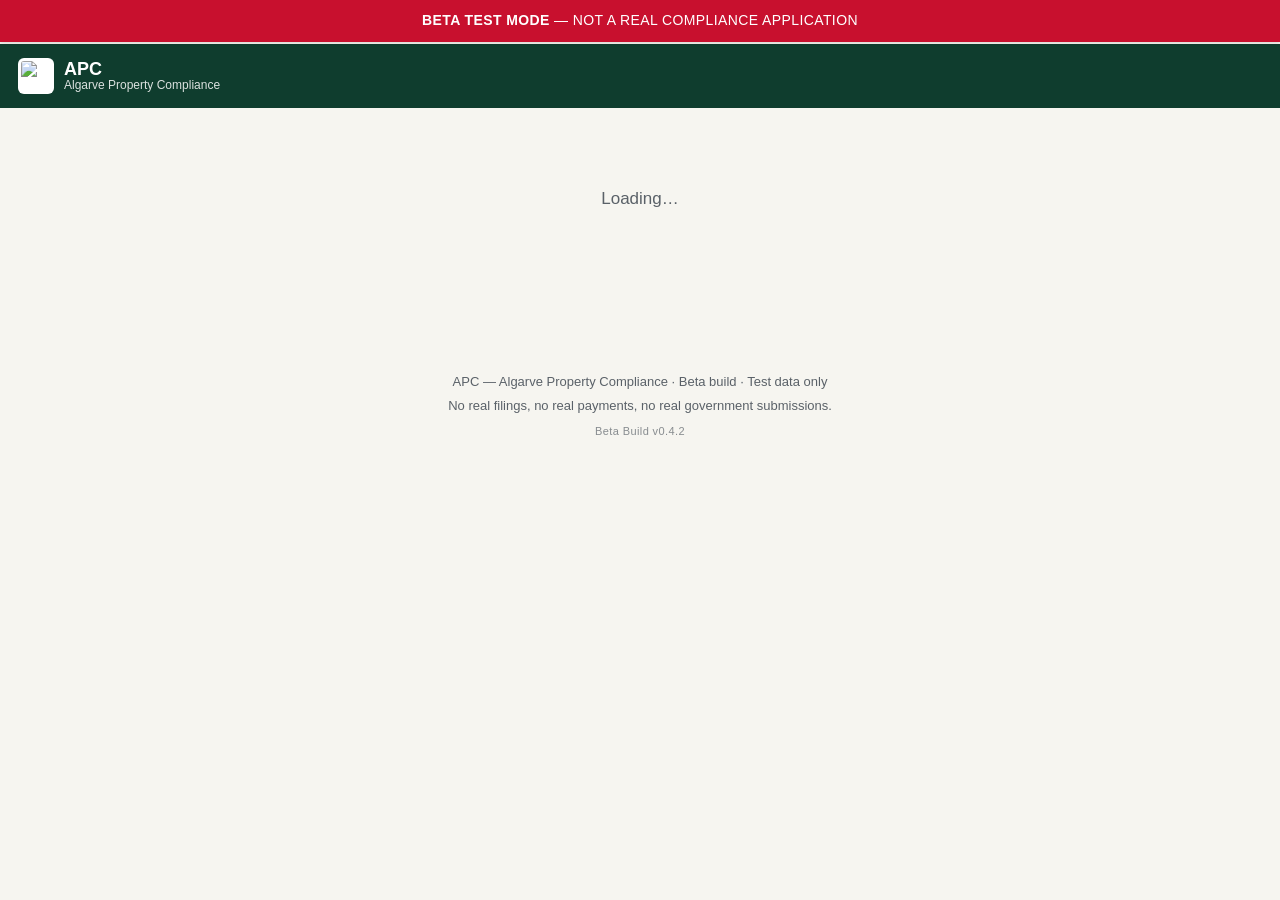
==== index.html @ 5d6c0329 "v0.4.2 — Step 5 document status workflow (3-state per doc + admin chase queue) - New per-doc 3-state" ====
<!doctype html>
<html lang="en">
<head>
<meta charset="utf-8" />
<meta name="viewport" content="width=device-width, initial-scale=1, viewport-fit=cover" />
<title>APC Beta — Algarve Property Compliance</title>
<meta name="description" content="APC Beta test mode — onboarding flow for the Algarve Property Compliance application service." />
<meta name="theme-color" content="#0f3d2e" />
<link rel="icon" type="image/png" sizes="32x32" href="https://daven1998.github.io/apc-preview/img/favicon-32.png" />
<link rel="icon" type="image/png" sizes="16x16" href="https://daven1998.github.io/apc-preview/img/favicon-16.png" />
<link rel="apple-touch-icon" href="https://daven1998.github.io/apc-preview/img/apple-touch-icon.png" />
<link rel="stylesheet" href="./style.css" />
</head>
<body>

<!-- BETA banner — fixed top, visible on every screen -->
<div class="beta-banner" role="banner" aria-label="Beta test mode">
  <strong>BETA TEST MODE</strong> — NOT A REAL COMPLIANCE APPLICATION
</div>

<header class="apc-header">
  <a href="./" class="apc-brand" aria-label="APC home">
    <img src="https://daven1998.github.io/apc-preview/img/apc-logo.png" alt="APC" class="apc-logo" />
    <span class="apc-brand-text">APC <span class="apc-brand-sub">Algarve Property Compliance</span></span>
  </a>
  <div class="apc-header-right" id="header-right"></div>
</header>

<main class="apc-main" id="apc-main">
  <!-- Step views injected by app.js -->
  <div class="loading" id="loading-screen">Loading…</div>
</main>

<footer class="apc-footer">
  <div>APC — Algarve Property Compliance · Beta build · Test data only</div>
  <div class="apc-footer-note">No real filings, no real payments, no real government submissions.</div>
  <div class="apc-build">Beta Build v0.4.2</div>
</footer>

<!-- Supabase JS v2 from CDN -->
<script src="https://cdn.jsdelivr.net/npm/@supabase/supabase-js@2/dist/umd/supabase.min.js"></script>
<script src="./config.js?v=0.4.2"></script>
<script src="./tracking.js?v=0.4.2"></script>
<script src="./fake-data.js?v=0.4.2"></script>
<script src="./app.js?v=0.4.2"></script>
</body>
</html>
---- style.css ----
/* APC Beta — mobile-first, older-user friendly */
:root {
  --apc-green: #0f3d2e;
  --apc-green-2: #16614a;
  --apc-red: #c8102e;
  --apc-bg: #f6f5f0;
  --apc-card: #ffffff;
  --apc-text: #1a1a1a;
  --apc-muted: #5a6168;
  --apc-border: #d9d6cc;
  --apc-ok: #2e7d32;
  --apc-warn: #c77700;
  --apc-bad: #c8102e;
  --radius: 14px;
  --shadow: 0 2px 10px rgba(0,0,0,0.06);
}

* { box-sizing: border-box; }
html, body { margin: 0; padding: 0; }
body {
  font-family: -apple-system, BlinkMacSystemFont, "Segoe UI", Roboto, "Helvetica Neue", Arial, sans-serif;
  font-size: 18px;
  line-height: 1.55;
  color: var(--apc-text);
  background: var(--apc-bg);
  padding-top: 44px; /* room for beta banner */
}

/* Beta banner */
.beta-banner {
  position: fixed;
  top: 0; left: 0; right: 0;
  background: var(--apc-red);
  color: #fff;
  text-align: center;
  padding: 10px 12px;
  font-size: 14px;
  letter-spacing: 0.4px;
  z-index: 9999;
  box-shadow: 0 1px 4px rgba(0,0,0,0.15);
}
.beta-banner strong { font-weight: 700; }

/* Header */
.apc-header {
  display: flex;
  align-items: center;
  justify-content: space-between;
  padding: 14px 18px;
  background: var(--apc-green);
  color: #fff;
}
.apc-brand {
  display: flex;
  align-items: center;
  gap: 10px;
  color: #fff;
  text-decoration: none;
}
.apc-logo { width: 36px; height: 36px; border-radius: 6px; background: #fff; padding: 3px; }
.apc-brand-text { font-weight: 700; font-size: 18px; line-height: 1.1; }
.apc-brand-sub { display: block; font-weight: 400; font-size: 12px; opacity: 0.85; }
.apc-header-right { font-size: 13px; opacity: 0.9; }
.apc-header-right .logout {
  background: rgba(255,255,255,0.12);
  border: 1px solid rgba(255,255,255,0.3);
  color: #fff;
  padding: 6px 12px;
  border-radius: 8px;
  cursor: pointer;
  font-size: 13px;
}

/* Main + cards */
.apc-main {
  max-width: 680px;
  margin: 0 auto;
  padding: 18px 16px 80px;
}
.card {
  background: var(--apc-card);
  border: 1px solid var(--apc-border);
  border-radius: var(--radius);
  padding: 22px 20px;
  box-shadow: var(--shadow);
  margin-bottom: 18px;
}
.card h1, .card h2 { color: var(--apc-green); margin-top: 0; }
.card h1 { font-size: 24px; }
.card h2 { font-size: 20px; }
.card p { margin: 10px 0; }
.muted { color: var(--apc-muted); font-size: 15px; }

/* Step progress */
.steps {
  display: flex;
  gap: 6px;
  margin-bottom: 14px;
  flex-wrap: wrap;
}
.step-pip {
  flex: 1 1 28px;
  height: 6px;
  background: var(--apc-border);
  border-radius: 3px;
}
.step-pip.active { background: var(--apc-green-2); }
.step-label {
  font-size: 13px;
  color: var(--apc-muted);
  margin-bottom: 8px;
}

/* Forms */
label { display: block; font-weight: 600; margin: 16px 0 6px; font-size: 16px; }
input[type=text], input[type=email], select, textarea {
  width: 100%;
  font-size: 18px;
  padding: 14px 14px;
  border: 1.5px solid var(--apc-border);
  border-radius: 10px;
  background: #fff;
  color: var(--apc-text);
  font-family: inherit;
}
input:focus, select:focus, textarea:focus {
  outline: none;
  border-color: var(--apc-green-2);
  box-shadow: 0 0 0 3px rgba(22,97,74,0.15);
}
textarea { min-height: 120px; resize: vertical; }

/* Buttons */
.btn {
  display: inline-block;
  width: 100%;
  padding: 16px 18px;
  font-size: 18px;
  font-weight: 600;
  border-radius: 12px;
  border: none;
  cursor: pointer;
  text-align: center;
  text-decoration: none;
  margin-top: 14px;
  transition: transform 0.05s ease, background 0.15s ease;
}
.btn:active { transform: translateY(1px); }
.btn-primary { background: var(--apc-green); color: #fff; }
.btn-primary:hover { background: var(--apc-green-2); }
.btn-secondary { background: #eee9dc; color: var(--apc-green); border: 1.5px solid var(--apc-border); }
.btn-danger { background: var(--apc-red); color: #fff; }
.btn[disabled] { opacity: 0.6; cursor: not-allowed; }

.btn-row { display: flex; gap: 10px; margin-top: 14px; }
.btn-row .btn { margin-top: 0; }

/* Compliance summary */
.score-block {
  text-align: center;
  padding: 18px;
  border-radius: 14px;
  background: linear-gradient(135deg, var(--apc-green) 0%, var(--apc-green-2) 100%);
  color: #fff;
  margin-bottom: 16px;
}
.score-block .score-num {
  font-size: 56px;
  font-weight: 800;
  line-height: 1;
  margin: 6px 0;
}
.score-block .score-out { opacity: 0.85; font-size: 14px; }
.score-block .score-band {
  display: inline-block;
  background: rgba(255,255,255,0.15);
  padding: 4px 12px;
  border-radius: 20px;
  font-size: 13px;
  margin-top: 8px;
}

.doc-row {
  display: flex;
  align-items: center;
  justify-content: space-between;
  padding: 12px 0;
  border-bottom: 1px solid var(--apc-border);
}
.doc-row:last-child { border-bottom: none; }
.doc-row .doc-label { font-size: 16px; }
.doc-row .doc-status { font-weight: 600; font-size: 14px; }
.doc-status.ok  { color: var(--apc-ok); }
.doc-status.bad { color: var(--apc-bad); }

/* Property review */
.prop-row {
  display: flex;
  justify-content: space-between;
  padding: 10px 0;
  border-bottom: 1px solid var(--apc-border);
  gap: 12px;
}
.prop-row:last-child { border-bottom: none; }
.prop-key { color: var(--apc-muted); font-size: 14px; flex: 0 0 45%; }
.prop-val { font-weight: 600; text-align: right; flex: 1; }

/* Feedback */
.rating { display: flex; gap: 8px; margin: 10px 0 4px; flex-wrap: wrap; }
.rating button {
  flex: 1 1 50px;
  padding: 14px 0;
  font-size: 18px;
  border-radius: 10px;
  border: 1.5px solid var(--apc-border);
  background: #fff;
  cursor: pointer;
}
.rating button.selected {
  background: var(--apc-green);
  color: #fff;
  border-color: var(--apc-green);
}

/* Footer */
.apc-footer {
  text-align: center;
  font-size: 13px;
  color: var(--apc-muted);
  padding: 20px 14px 40px;
}
.apc-footer-note { margin-top: 4px; }
.apc-build {
  margin-top: 6px;
  font-size: 11px;
  opacity: 0.7;
  letter-spacing: 0.4px;
}

/* Beta watermark on summary */
.watermark {
  margin-top: 18px;
  text-align: center;
  font-weight: 700;
  font-size: 12px;
  letter-spacing: 0.6px;
  color: var(--apc-red);
  border: 2px dashed var(--apc-red);
  padding: 10px;
  border-radius: 8px;
  text-transform: uppercase;
  background: rgba(200,16,46,0.04);
  transform: rotate(-1deg);
}

/* Help floating action button */
#apc-help-fab {
  position: fixed;
  bottom: 18px;
  right: 18px;
  z-index: 9000;
}
#apc-help-fab .help-fab-btn {
  width: 56px;
  height: 56px;
  border-radius: 50%;
  background: var(--apc-green);
  color: #fff;
  font-size: 26px;
  font-weight: 700;
  border: none;
  cursor: pointer;
  box-shadow: 0 4px 14px rgba(0,0,0,0.25);
}
#apc-help-fab .help-fab-panel {
  position: absolute;
  bottom: 70px;
  right: 0;
  width: 280px;
  background: #fff;
  border: 1px solid var(--apc-border);
  border-radius: 12px;
  padding: 14px;
  box-shadow: 0 8px 24px rgba(0,0,0,0.15);
}
#apc-help-fab .help-fab-panel .btn { margin-top: 8px; }

/* Loading */
.loading {
  text-align: center;
  padding: 60px 20px;
  color: var(--apc-muted);
}

/* Alerts */
.alert {
  padding: 12px 14px;
  border-radius: 10px;
  margin: 10px 0;
  font-size: 15px;
}
.alert-info { background: #e8f1ee; color: var(--apc-green); border: 1px solid #c8dfd6; }
.alert-warn { background: #fff4e0; color: var(--apc-warn); border: 1px solid #ffdca8; }
.alert-ok   { background: #e6f4ea; color: var(--apc-ok); border: 1px solid #b9dec3; }
.alert-bad  { background: #fde7ea; color: var(--apc-bad); border: 1px solid #f5b7c0; }

/* Upload zone */
.upload-zone {
  border: 2px dashed var(--apc-border);
  border-radius: 12px;
  padding: 22px;
  text-align: center;
  background: #fafaf6;
  margin-top: 8px;
}
.upload-zone input[type=file] {
  font-size: 16px;
}
.file-list { list-style: none; padding: 0; margin: 12px 0 0; }
.file-list li {
  padding: 8px 10px;
  background: #f1f0e9;
  border-radius: 8px;
  margin: 6px 0;
  font-size: 14px;
  display: flex;
  justify-content: space-between;
}

/* Complete screen */
.complete-tick {
  font-size: 64px;
  text-align: center;
  color: var(--apc-green);
  margin: 8px 0;
}

@media (min-width: 720px) {
  body { font-size: 17px; }
  .card { padding: 28px 28px; }
}

/* ===== Step 5 — Document Upload (v0.4.0) ===== */
.doc-section-title {
  margin: 22px 0 8px;
  font-size: 17px;
  color: var(--apc-green);
  border-bottom: 1px solid var(--apc-border);
  padding-bottom: 6px;
}
.doc-section-grid {
  display: grid;
  grid-template-columns: 1fr;
  gap: 12px;
}
@media (min-width: 720px) {
  .doc-section-grid { grid-template-columns: 1fr 1fr; }
}
.doc-card {
  background: #fff;
  border: 1px solid var(--apc-border);
  border-radius: 12px;
  padding: 16px;
  transition: border-color .15s, background .15s;
}
.doc-card-done {
  background: #f0f8f3;
  border-color: #b9dec3;
}
.doc-card-additional {
  margin-top: 8px;
  background: #fafaf6;
}
.doc-card-head {
  display: flex;
  justify-content: space-between;
  align-items: center;
  gap: 10px;
  margin-bottom: 6px;
}
.doc-card-title {
  font-weight: 600;
  font-size: 15.5px;
  color: #1a2a23;
}
.doc-badge {
  font-size: 11px;
  font-weight: 700;
  padding: 3px 8px;
  border-radius: 999px;
  letter-spacing: .4px;
  white-space: nowrap;
}
.doc-badge-optional {
  background: #eef0ed;
  color: #5d6b63;
  border: 1px solid #d6dad4;
}
.doc-badge-required {
  background: #fde7ea;
  color: var(--apc-bad);
  border: 1px solid #f5b7c0;
}
.doc-card-helper {
  font-size: 14px;
  color: #3a463f;
  margin-bottom: 4px;
}
.doc-card-types {
  font-size: 12.5px;
  margin-bottom: 10px;
}
.doc-upload-btn {
  display: inline-block;
  cursor: pointer;
  width: auto;
  padding: 10px 18px;
  font-size: 15px;
}
.doc-upload-btn.disabled {
  opacity: .45;
  pointer-events: none;
  cursor: not-allowed;
}
.doc-file-input {
  display: none;
}
.doc-card-msg { margin-top: 10px; }
.doc-card-msg .alert { margin: 0; }
.doc-uploaded-row {
  display: flex;
  gap: 8px;
  align-items: center;
  font-weight: 600;
  color: var(--apc-ok);
}
.doc-tick { font-size: 17px; }
.doc-filename {
  color: #1a2a23;
  font-weight: 500;
  word-break: break-all;
}
.doc-uploaded-meta { font-size: 12.5px; margin-top: 2px; }
.doc-actions { display: flex; gap: 8px; margin-top: 8px; }
.btn-sm { padding: 6px 12px; font-size: 13.5px; }
.btn-link {
  background: transparent;
  color: var(--apc-bad);
  border: none;
  text-decoration: underline;
  padding: 6px 8px;
}
.doc-why {
  background: #f5f7f4;
  border: 1px solid var(--apc-border);
  border-radius: 10px;
  padding: 10px 14px;
  margin: 12px 0 8px;
}
.doc-why summary {
  cursor: pointer;
  font-weight: 600;
  color: var(--apc-green);
}
.doc-why p { margin: 8px 0 0; font-size: 14px; }
.doc-card-additional input[type=text] {
  width: 100%;
  padding: 10px 12px;
  font-size: 15px;
  border: 1px solid var(--apc-border);
  border-radius: 8px;
  margin: 4px 0 10px;
  box-sizing: border-box;
}
.doc-card-additional label {
  display: block;
  font-size: 13.5px;
  font-weight: 600;
  margin-top: 6px;
  color: #2a3a32;
}
.doc-card-additional label.btn { font-weight: 500; }
.doc-card-additional .req { color: var(--apc-bad); }
.doc-additional-list {
  list-style: none;
  padding: 0;
  margin: 12px 0 0;
}
.doc-additional-item {
  background: #f0f8f3;
  border: 1px solid #b9dec3;
  border-radius: 10px;
  padding: 10px 12px;
  margin-bottom: 8px;
  font-size: 14px;
}
.doc-additional-head { display: flex; gap: 6px; align-items: center; margin-bottom: 2px; }

/* ---------- v0.4.1 — Capacity gate + SCIE routing ---------- */
.cap-gate {
  margin-top: 28px;
  padding-top: 22px;
  border-top: 1px solid #e3e7ee;
}
.cap-gate-title { margin: 0 0 4px 0; font-size: 19px; }
.cap-gate-help  { margin: 0 0 14px 0; }

.cap-card-grid {
  display: grid;
  grid-template-columns: 1fr;
  gap: 10px;
  margin-bottom: 14px;
}
@media (min-width: 720px) {
  .cap-card-grid { grid-template-columns: repeat(3, 1fr); gap: 12px; }
}
.cap-card {
  text-align: left;
  padding: 18px 16px;
  border: 2px solid #d8dee8;
  border-radius: 12px;
  background: #fff;
  cursor: pointer;
  transition: border-color .15s ease, background .15s ease, transform .05s ease;
  min-height: 92px;
  position: relative;
  font: inherit;
  color: inherit;
}
.cap-card:hover { border-color: #9aa6b8; }
.cap-card:active { transform: scale(0.99); }
.cap-card.selected {
  border-color: #1d3a8a;
  background: #f0f4ff;
  box-shadow: 0 0 0 3px rgba(29, 58, 138, 0.12);
}
.cap-card-scie.selected {
  border-color: #b45309;
  background: #fff8ed;
  box-shadow: 0 0 0 3px rgba(180, 83, 9, 0.14);
}
.cap-card-label { font-size: 17px; font-weight: 600; margin-bottom: 4px; }
.cap-card-sub   { font-size: 13px; color: #5c6b82; line-height: 1.35; }
.cap-card-badge {
  position: absolute;
  top: 10px;
  right: 10px;
  background: #b45309;
  color: #fff;
  font-size: 11px;
  font-weight: 600;
  padding: 2px 8px;
  border-radius: 999px;
  letter-spacing: 0.02em;
}

.cap-helper {
  padding: 14px 16px;
  border-radius: 10px;
  margin-top: 6px;
  font-size: 14px;
  line-height: 1.5;
}
.cap-helper-ok   { background: #eef7f0; border-left: 4px solid #2f7d3a; color: #1b3b22; }
.cap-helper-scie { background: #fff5e6; border-left: 4px solid #b45309; color: #4a2f08; }
.cap-helper-title { font-weight: 700; font-size: 15px; margin-bottom: 4px; }
.cap-helper p { margin: 4px 0; }

.scie-fields {
  margin-top: 14px;
  padding: 16px;
  background: #fafbfd;
  border: 1px solid #e3e7ee;
  border-radius: 10px;
}
.scie-fields-title { margin: 0 0 12px 0; font-size: 15px; font-weight: 600; color: #2a3142; }
.scie-grid {
  display: grid;
  grid-template-columns: 1fr;
  gap: 12px;
}
@media (min-width: 720px) {
  .scie-grid { grid-template-columns: 1fr 1fr; }
}
.scie-field {
  display: flex;
  flex-direction: column;
  gap: 4px;
  font-size: 13px;
  color: #4a5468;
}
.scie-field input,
.scie-field select {
  padding: 9px 10px;
  font-size: 15px;
  border: 1px solid #c8d0dc;
  border-radius: 8px;
  background: #fff;
}

/* Admin: SCIE / capacity column */
.adm-badge { display: inline-block; padding: 2px 8px; border-radius: 999px; font-size: 11px; font-weight: 600; letter-spacing: 0.02em; }
.adm-badge-std  { background: #eef7f0; color: #1b3b22; border: 1px solid #c9e3cf; }
.adm-badge-scie { background: #fff5e6; color: #4a2f08; border: 1px solid #f4d6a8; }
.adm-badge-cap  { background: #eef0f5; color: #2a3142; border: 1px solid #d8dee8; }
.adm-filter-row { display: flex; gap: 8px; align-items: center; margin-bottom: 10px; flex-wrap: wrap; }
.adm-filter-row label { font-size: 13px; color: #4a5468; }
.adm-filter-row select { padding: 6px 8px; font-size: 13px; border: 1px solid #c8d0dc; border-radius: 6px; }

/* =========================================================
   v0.4.2 — STEP 5 DOCUMENT STATUS WORKFLOW
   ========================================================= */

/* Provisional summary block */
.doc-summary {
  border-radius: 12px;
  padding: 14px 16px;
  margin: 14px 0 18px;
  border: 1px solid #e0e5ec;
  background: #fafbfd;
}
.doc-summary-provisional { background: #fffbeb; border-color: #f5d97b; }
.doc-summary-complete    { background: #ecf8f0; border-color: #9bd1ad; }
.doc-summary-head { display: flex; gap: 10px; align-items: center; flex-wrap: wrap; margin-bottom: 10px; }
.doc-summary-pill {
  display: inline-block;
  padding: 4px 10px;
  border-radius: 999px;
  font-weight: 700;
  font-size: 13px;
  background: #fff;
  border: 1px solid #d8dee8;
}
.doc-summary-provisional .doc-summary-pill { background: #fff7d6; border-color: #e2c54a; color: #5e4a06; }
.doc-summary-complete    .doc-summary-pill { background: #dff3e3; border-color: #5fb87a; color: #0c4823; }
.doc-summary-text { font-size: 14px; color: #2a3142; flex: 1; min-width: 200px; }
.doc-summary-tiles { display: grid; grid-template-columns: repeat(4, 1fr); gap: 8px; }
@media (max-width: 520px) { .doc-summary-tiles { grid-template-columns: repeat(2, 1fr); } }
.doc-tile {
  background: #fff;
  border: 1px solid #e0e5ec;
  border-radius: 10px;
  padding: 10px 8px;
  text-align: center;
}
.doc-tile-num { font-size: 22px; font-weight: 700; color: #1a2333; line-height: 1.1; }
.doc-tile-lbl { font-size: 11px; color: #4a5468; margin-top: 4px; letter-spacing: 0.02em; }
.doc-tile-uploaded .doc-tile-num { color: #006633; }
.doc-tile-pending  .doc-tile-num { color: #aa6b00; }
.doc-tile-missing  .doc-tile-num { color: #8a2826; }
.doc-tile-unchosen .doc-tile-num { color: #5a6275; }

/* Card variants */
.doc-card-done    { border-color: #9bd1ad !important; background: #f5fbf6 !important; }
.doc-card-pending { border-color: #f0c66b !important; background: #fffbe9 !important; }
.doc-card-missing { border-color: #d9a39a !important; background: #fdf3f1 !important; }

/* Status badges */
.doc-badge-uploaded { background: #dff3e3; color: #0c4823; border: 1px solid #9bd1ad; }
.doc-badge-pending  { background: #fff3c4; color: #5e4a06; border: 1px solid #e2c54a; }
.doc-badge-missing  { background: #fbe1dc; color: #5b1f1d; border: 1px solid #d99b91; }
.doc-badge-required { background: #eef0f5; color: #2a3142; border: 1px solid #d8dee8; }

/* Three-choice row */
.doc-choice-row {
  display: grid;
  grid-template-columns: repeat(3, 1fr);
  gap: 8px;
  margin-top: 12px;
}
@media (max-width: 520px) { .doc-choice-row { grid-template-columns: 1fr; } }
.doc-choice {
  display: flex;
  flex-direction: column;
  align-items: center;
  justify-content: center;
  gap: 6px;
  padding: 14px 8px;
  background: #fff;
  border: 1.5px solid #d8dee8;
  border-radius: 10px;
  cursor: pointer;
  font-family: inherit;
  transition: all 0.15s ease;
  text-align: center;
}
.doc-choice:hover { transform: translateY(-1px); box-shadow: 0 2px 6px rgba(0,0,0,0.06); }
.doc-choice-upload  { border-color: #9bd1ad; }
.doc-choice-upload:hover  { background: #f0faf3; border-color: #006633; }
.doc-choice-missing { border-color: #d99b91; }
.doc-choice-missing:hover { background: #fdf3f1; border-color: #b34740; }
.doc-choice-pending { border-color: #e2c54a; }
.doc-choice-pending:hover { background: #fffbe9; border-color: #aa6b00; }
.doc-choice-icon { font-size: 22px; line-height: 1; }
.doc-choice-label { font-size: 13px; font-weight: 600; color: #2a3142; }

/* State blocks shown when pending or missing */
.doc-state-block {
  margin-top: 10px;
  padding: 12px;
  border-radius: 8px;
  font-size: 14px;
  color: #2a3142;
}
.doc-state-pending { background: #fff7d6; border: 1px solid #e2c54a; }
.doc-state-missing { background: #fbe1dc; border: 1px solid #d99b91; }
.doc-state-msg { line-height: 1.45; }
.doc-state-msg em { font-style: italic; color: #1a2333; }

/* Reason panel */
.doc-reason-panel {
  margin-top: 12px;
  padding: 12px;
  border-radius: 10px;
  background: #fdf6f4;
  border: 1px solid #e8c5be;
}
.doc-reason-panel label { display: block; font-size: 13px; font-weight: 600; color: #2a3142; margin-bottom: 6px; }
.doc-reason-select {
  width: 100%;
  padding: 8px 10px;
  font-size: 14px;
  border: 1px solid #c8d0dc;
  border-radius: 6px;
  background: #fff;
  margin-bottom: 8px;
}
.doc-reason-other {
  width: 100%;
  padding: 8px 10px;
  font-size: 14px;
  border: 1px solid #c8d0dc;
  border-radius: 6px;
  margin-bottom: 8px;
}
.hidden { display: none !important; }
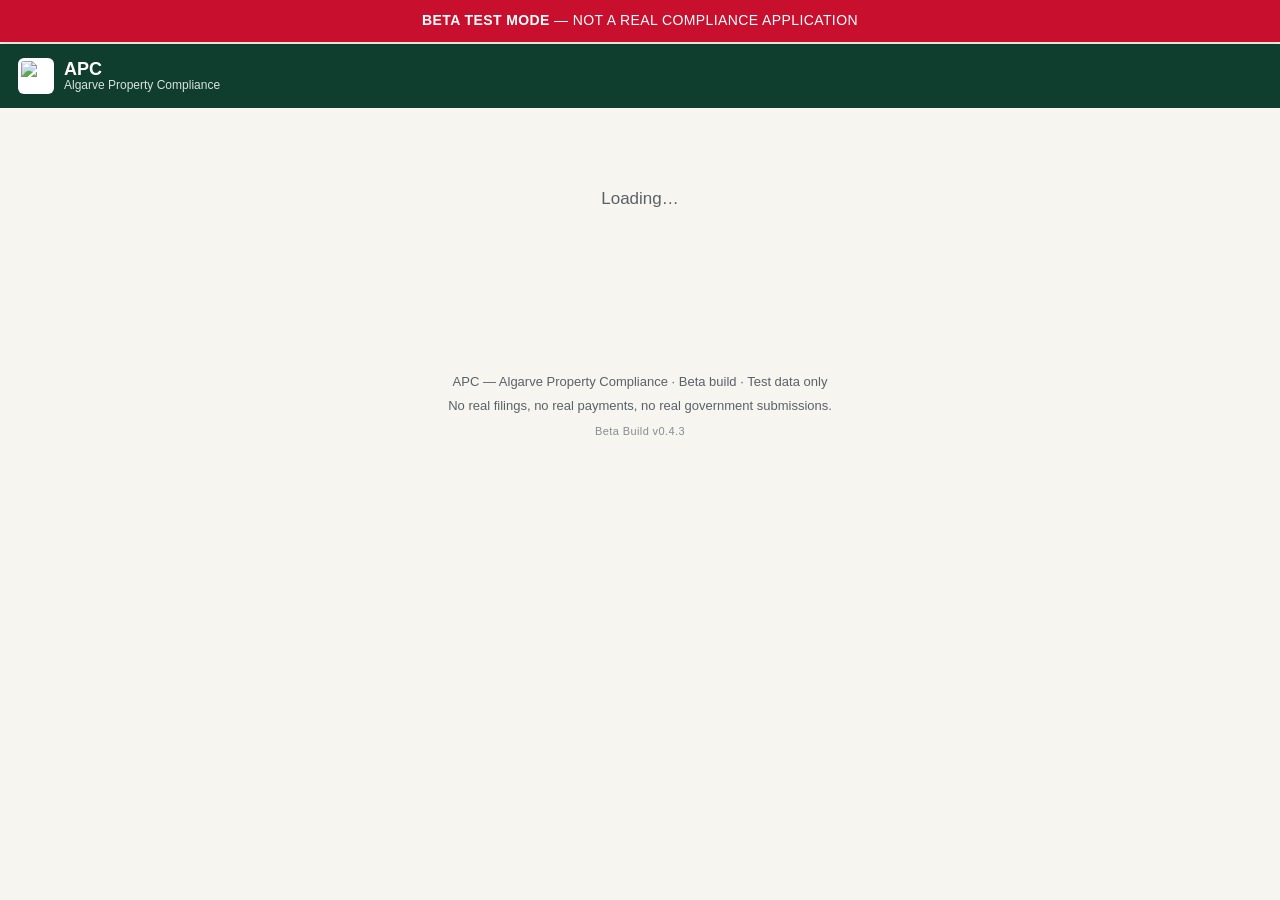
==== commit d7343d87: "v0.4.3 \u2014 full AL compliance doc set (16 slots, 3 sections) Expanded Step 5 from 7 \u2192 16 doc" ====
--- a/index.html
+++ b/index.html
@@ -34,14 +34,14 @@
 <footer class="apc-footer">
   <div>APC — Algarve Property Compliance · Beta build · Test data only</div>
   <div class="apc-footer-note">No real filings, no real payments, no real government submissions.</div>
-  <div class="apc-build">Beta Build v0.4.2</div>
+  <div class="apc-build">Beta Build v0.4.3</div>
 </footer>
 
 <!-- Supabase JS v2 from CDN -->
 <script src="https://cdn.jsdelivr.net/npm/@supabase/supabase-js@2/dist/umd/supabase.min.js"></script>
-<script src="./config.js?v=0.4.2"></script>
-<script src="./tracking.js?v=0.4.2"></script>
-<script src="./fake-data.js?v=0.4.2"></script>
-<script src="./app.js?v=0.4.2"></script>
+<script src="./config.js?v=0.4.3"></script>
+<script src="./tracking.js?v=0.4.3"></script>
+<script src="./fake-data.js?v=0.4.3"></script>
+<script src="./app.js?v=0.4.3"></script>
 </body>
 </html>
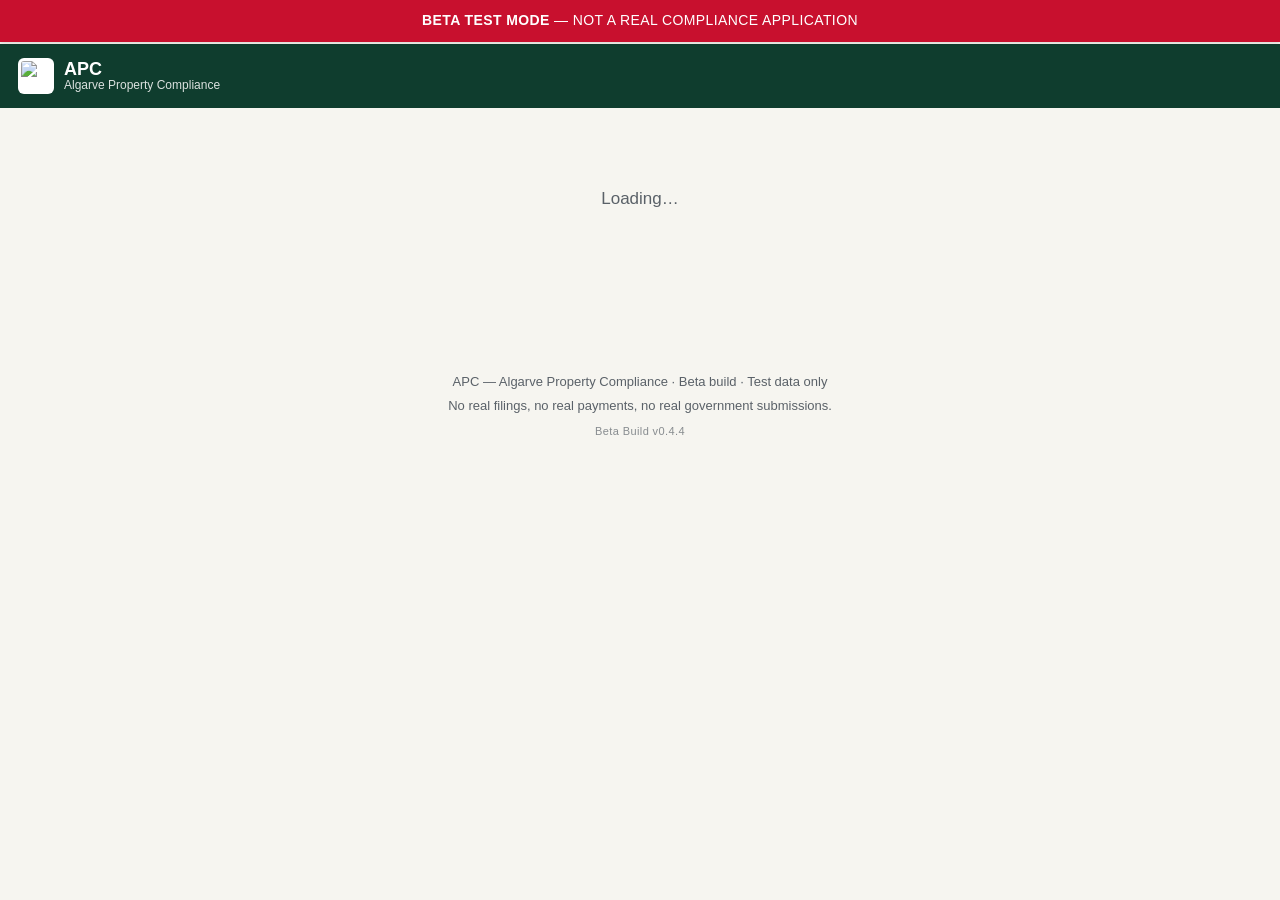
==== commit ae9c88f7: "v0.4.4 \u2014 fix capacity-classification save error (PGRST116) Root cause: .update().select().singl" ====
--- a/index.html
+++ b/index.html
@@ -34,14 +34,14 @@
 <footer class="apc-footer">
   <div>APC — Algarve Property Compliance · Beta build · Test data only</div>
   <div class="apc-footer-note">No real filings, no real payments, no real government submissions.</div>
-  <div class="apc-build">Beta Build v0.4.3</div>
+  <div class="apc-build">Beta Build v0.4.4</div>
 </footer>
 
 <!-- Supabase JS v2 from CDN -->
 <script src="https://cdn.jsdelivr.net/npm/@supabase/supabase-js@2/dist/umd/supabase.min.js"></script>
-<script src="./config.js?v=0.4.3"></script>
-<script src="./tracking.js?v=0.4.3"></script>
-<script src="./fake-data.js?v=0.4.3"></script>
-<script src="./app.js?v=0.4.3"></script>
+<script src="./config.js?v=0.4.4"></script>
+<script src="./tracking.js?v=0.4.4"></script>
+<script src="./fake-data.js?v=0.4.4"></script>
+<script src="./app.js?v=0.4.4"></script>
 </body>
 </html>
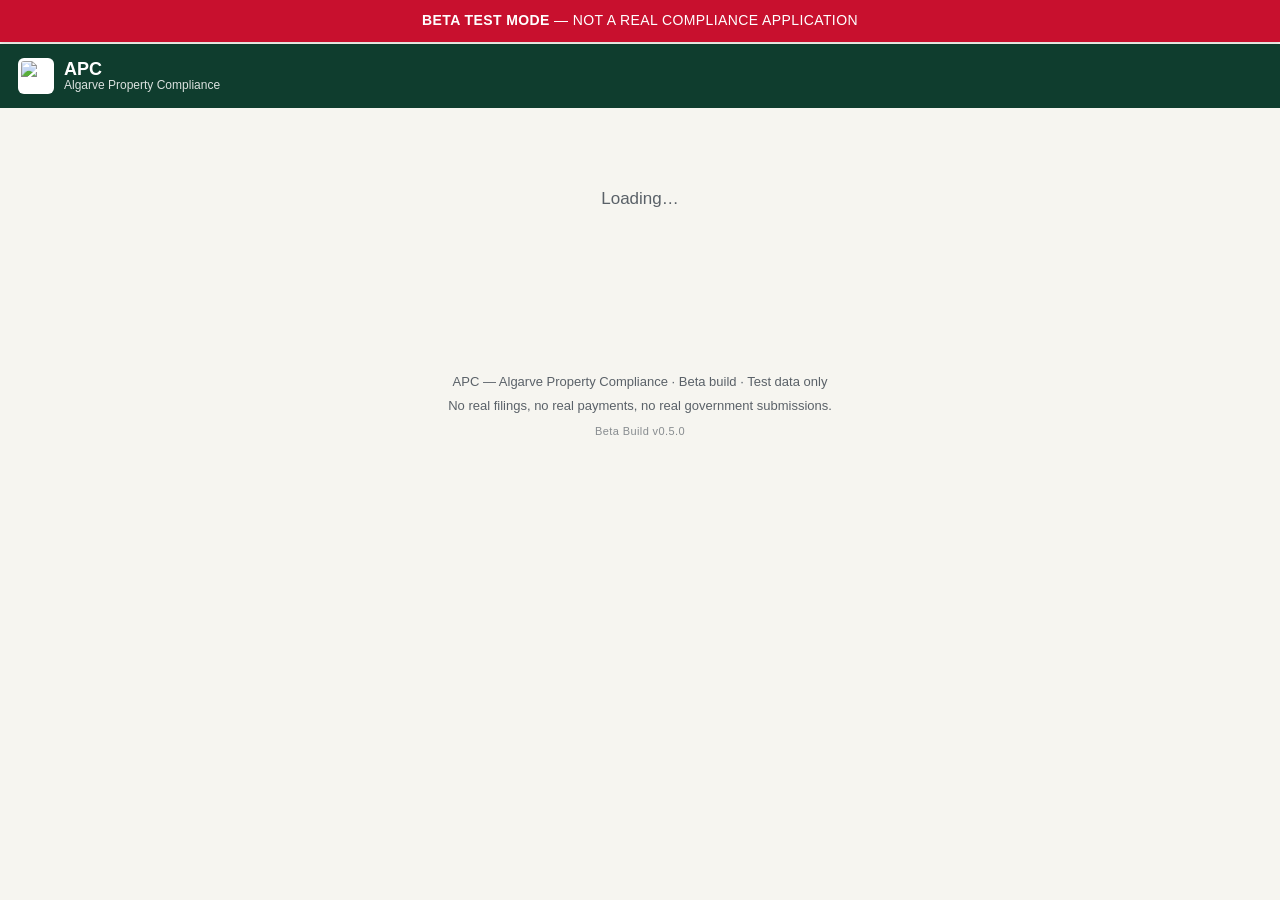
==== commit f9a60fac: "v0.5.0 — Stage 1: multi-property choice + dashboard hub (feature-flagged Dave-only)" ====
--- a/index.html
+++ b/index.html
@@ -34,14 +34,14 @@
 <footer class="apc-footer">
   <div>APC — Algarve Property Compliance · Beta build · Test data only</div>
   <div class="apc-footer-note">No real filings, no real payments, no real government submissions.</div>
-  <div class="apc-build">Beta Build v0.4.4</div>
+  <div class="apc-build">Beta Build v0.5.0</div>
 </footer>
 
 <!-- Supabase JS v2 from CDN -->
 <script src="https://cdn.jsdelivr.net/npm/@supabase/supabase-js@2/dist/umd/supabase.min.js"></script>
-<script src="./config.js?v=0.4.4"></script>
-<script src="./tracking.js?v=0.4.4"></script>
-<script src="./fake-data.js?v=0.4.4"></script>
-<script src="./app.js?v=0.4.4"></script>
+<script src="./config.js?v=0.5.0"></script>
+<script src="./tracking.js?v=0.5.0"></script>
+<script src="./fake-data.js?v=0.5.0"></script>
+<script src="./app.js?v=0.5.0"></script>
 </body>
 </html>
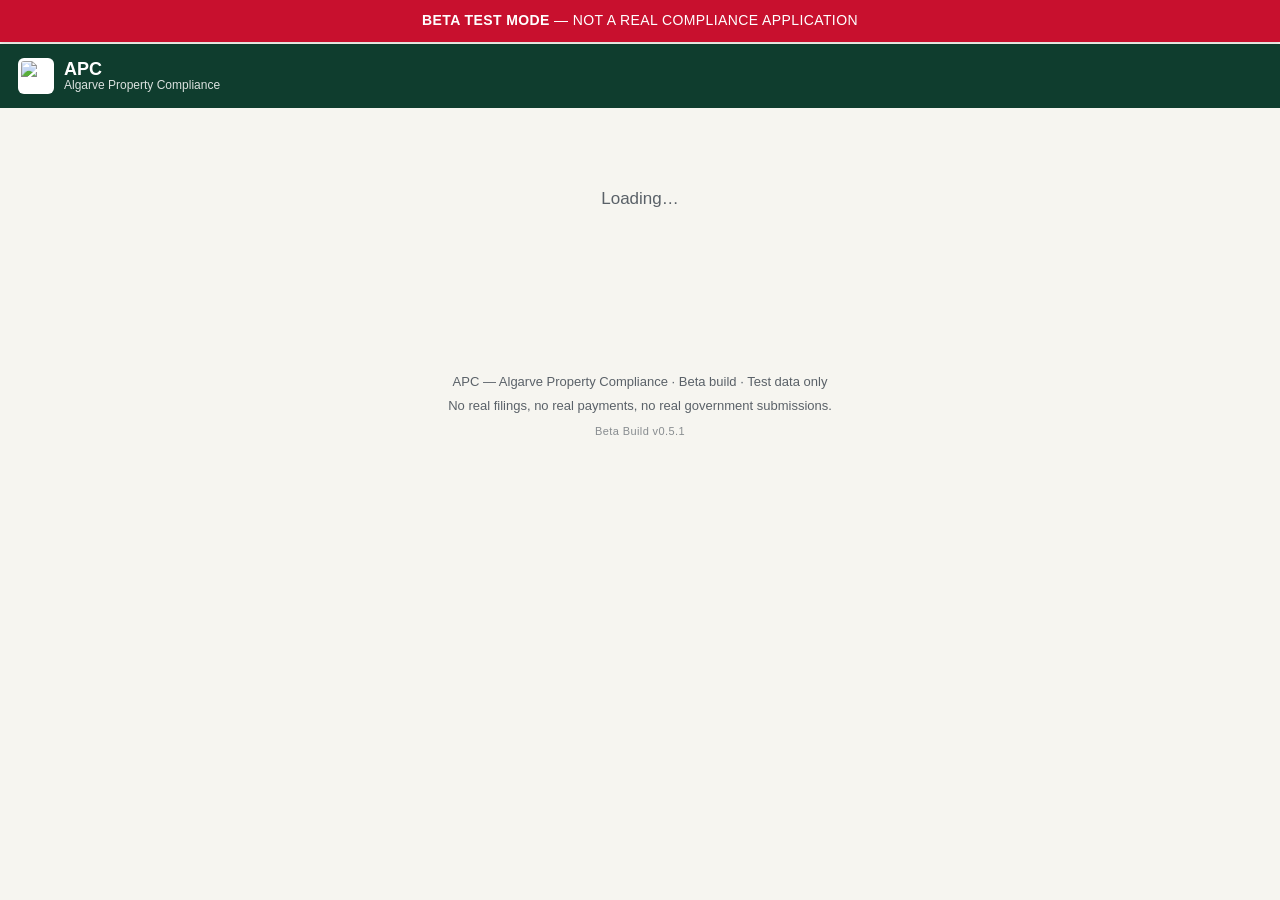
==== commit df72fe5f: "v0.5.1 — fix sign-in race + add 6-digit OTP fallback Mark Dier (Portugal) and other testers reported" ====
--- a/index.html
+++ b/index.html
@@ -34,14 +34,14 @@
 <footer class="apc-footer">
   <div>APC — Algarve Property Compliance · Beta build · Test data only</div>
   <div class="apc-footer-note">No real filings, no real payments, no real government submissions.</div>
-  <div class="apc-build">Beta Build v0.5.0</div>
+  <div class="apc-build">Beta Build v0.5.1</div>
 </footer>
 
 <!-- Supabase JS v2 from CDN -->
 <script src="https://cdn.jsdelivr.net/npm/@supabase/supabase-js@2/dist/umd/supabase.min.js"></script>
-<script src="./config.js?v=0.5.0"></script>
+<script src="./config.js?v=0.5.1-otp"></script>
 <script src="./tracking.js?v=0.5.0"></script>
 <script src="./fake-data.js?v=0.5.0"></script>
-<script src="./app.js?v=0.5.0"></script>
+<script src="./app.js?v=0.5.1-otp"></script>
 </body>
 </html>
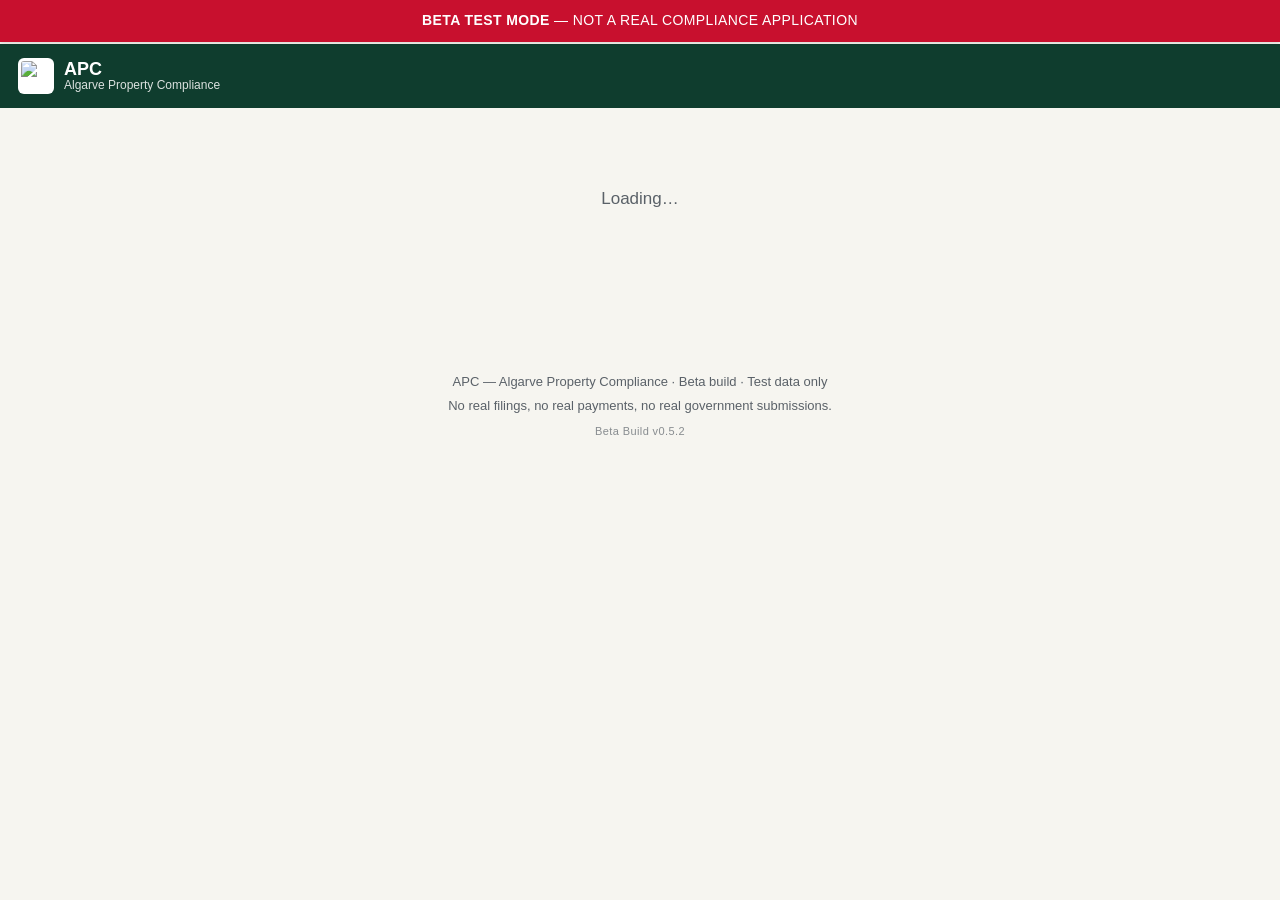
==== commit 20be856c: "v0.5.2 — fix flowType: switch from pkce to implicit so magic-link hash tokens are processed ROOT CAU" ====
--- a/index.html
+++ b/index.html
@@ -34,14 +34,14 @@
 <footer class="apc-footer">
   <div>APC — Algarve Property Compliance · Beta build · Test data only</div>
   <div class="apc-footer-note">No real filings, no real payments, no real government submissions.</div>
-  <div class="apc-build">Beta Build v0.5.1</div>
+  <div class="apc-build">Beta Build v0.5.2</div>
 </footer>
 
 <!-- Supabase JS v2 from CDN -->
 <script src="https://cdn.jsdelivr.net/npm/@supabase/supabase-js@2/dist/umd/supabase.min.js"></script>
-<script src="./config.js?v=0.5.1-otp"></script>
+<script src="./config.js?v=0.5.2-implicit"></script>
 <script src="./tracking.js?v=0.5.0"></script>
 <script src="./fake-data.js?v=0.5.0"></script>
-<script src="./app.js?v=0.5.1-otp"></script>
+<script src="./app.js?v=0.5.2-implicit"></script>
 </body>
 </html>
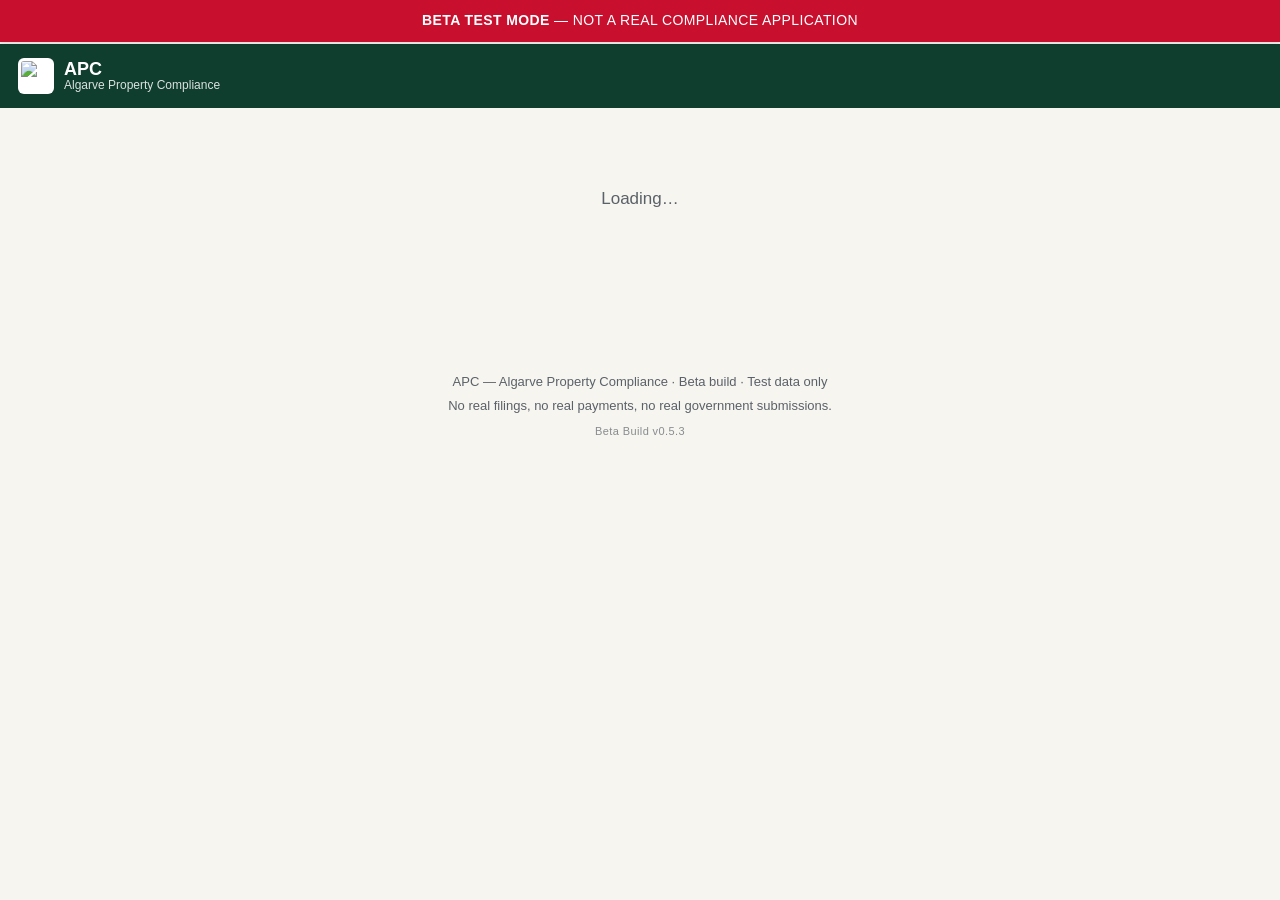
==== commit 5560cf06: "v0.5.3 — add 'I need someone to carry out the work' option Step 4 fire-safety dropdown: - new option" ====
--- a/index.html
+++ b/index.html
@@ -34,14 +34,14 @@
 <footer class="apc-footer">
   <div>APC — Algarve Property Compliance · Beta build · Test data only</div>
   <div class="apc-footer-note">No real filings, no real payments, no real government submissions.</div>
-  <div class="apc-build">Beta Build v0.5.2</div>
+  <div class="apc-build">Beta Build v0.5.3</div>
 </footer>
 
 <!-- Supabase JS v2 from CDN -->
 <script src="https://cdn.jsdelivr.net/npm/@supabase/supabase-js@2/dist/umd/supabase.min.js"></script>
-<script src="./config.js?v=0.5.2-implicit"></script>
+<script src="./config.js?v=0.5.3"></script>
 <script src="./tracking.js?v=0.5.0"></script>
 <script src="./fake-data.js?v=0.5.0"></script>
-<script src="./app.js?v=0.5.2-implicit"></script>
+<script src="./app.js?v=0.5.3"></script>
 </body>
 </html>
